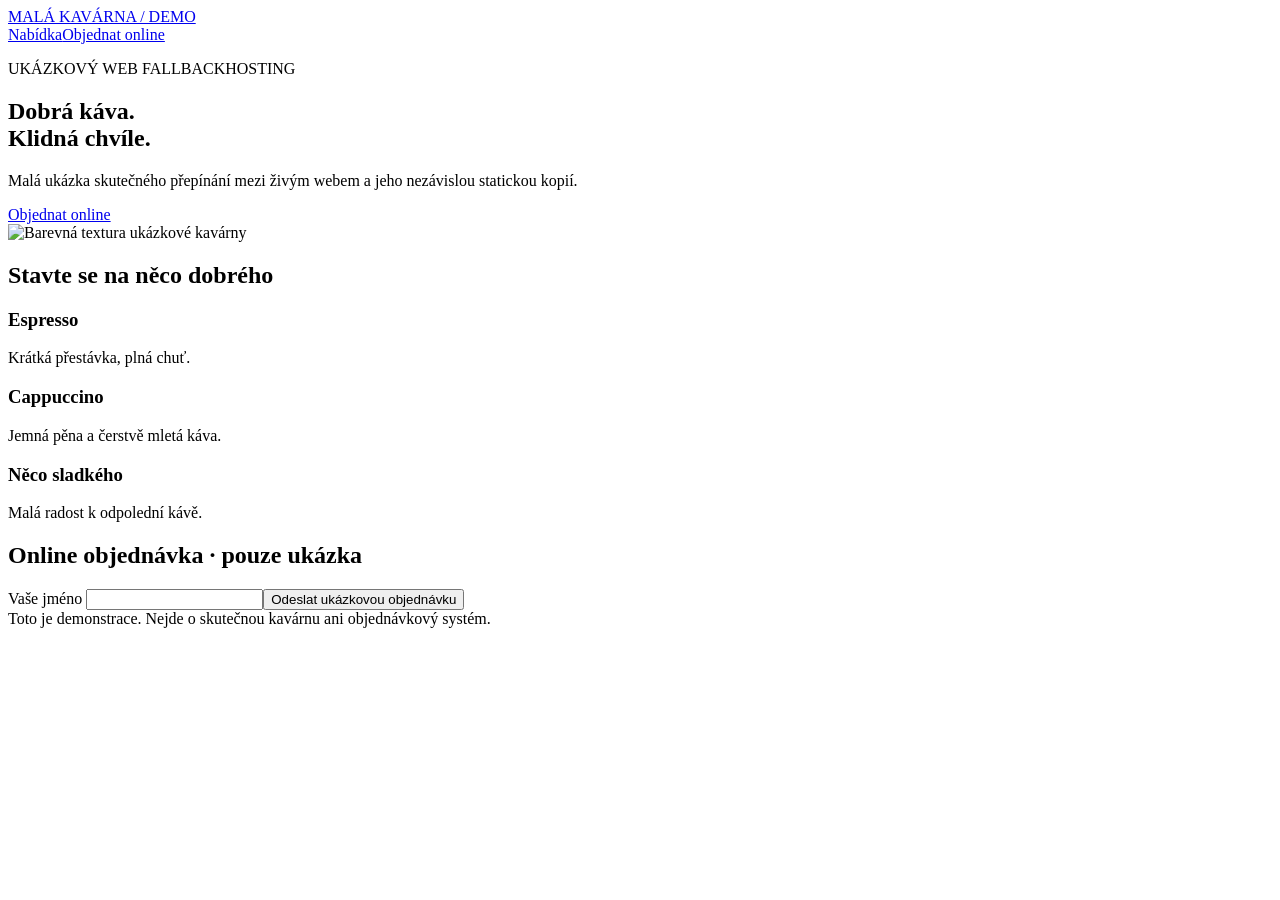
==== demo/site/index.html @ f354427e "feat: assemble minimal independent standby and maintenance slice" ====
<!doctype html><html lang="cs"><head><meta charset="utf-8"><meta name="viewport" content="width=device-width,initial-scale=1"><title>Malá kavárna · ukázkový web</title><link rel="stylesheet" href="/style.css"></head><body><header><a href="/">MALÁ KAVÁRNA / DEMO</a><nav><a href="#nabidka">Nabídka</a><a href="/objednavka/">Objednat online</a></nav></header><main><section class="hero"><div><p>UKÁZKOVÝ WEB FALLBACKHOSTING</p><h1>Dobrá káva.<br>Klidná chvíle.</h1><p>Malá ukázka skutečného přepínání mezi živým webem a jeho nezávislou statickou kopií.</p><a class="button" href="/objednavka/">Objednat online</a></div><img src="/hero.jpg" width="400" height="250" alt="Barevná textura ukázkové kavárny"></section><section id="nabidka"><h2>Stavte se na něco dobrého</h2><div class="cards"><article><h3>Espresso</h3><p>Krátká přestávka, plná chuť.</p></article><article><h3>Cappuccino</h3><p>Jemná pěna a čerstvě mletá káva.</p></article><article><h3>Něco sladkého</h3><p>Malá radost k odpolední kávě.</p></article></div></section><section><h2>Online objednávka · pouze ukázka</h2><form method="post" action="/objednavka/"><label>Vaše jméno <input name="name" required></label><button>Odeslat ukázkovou objednávku</button></form></section></main><footer>Toto je demonstrace. Nejde o skutečnou kavárnu ani objednávkový systém.</footer></body></html>
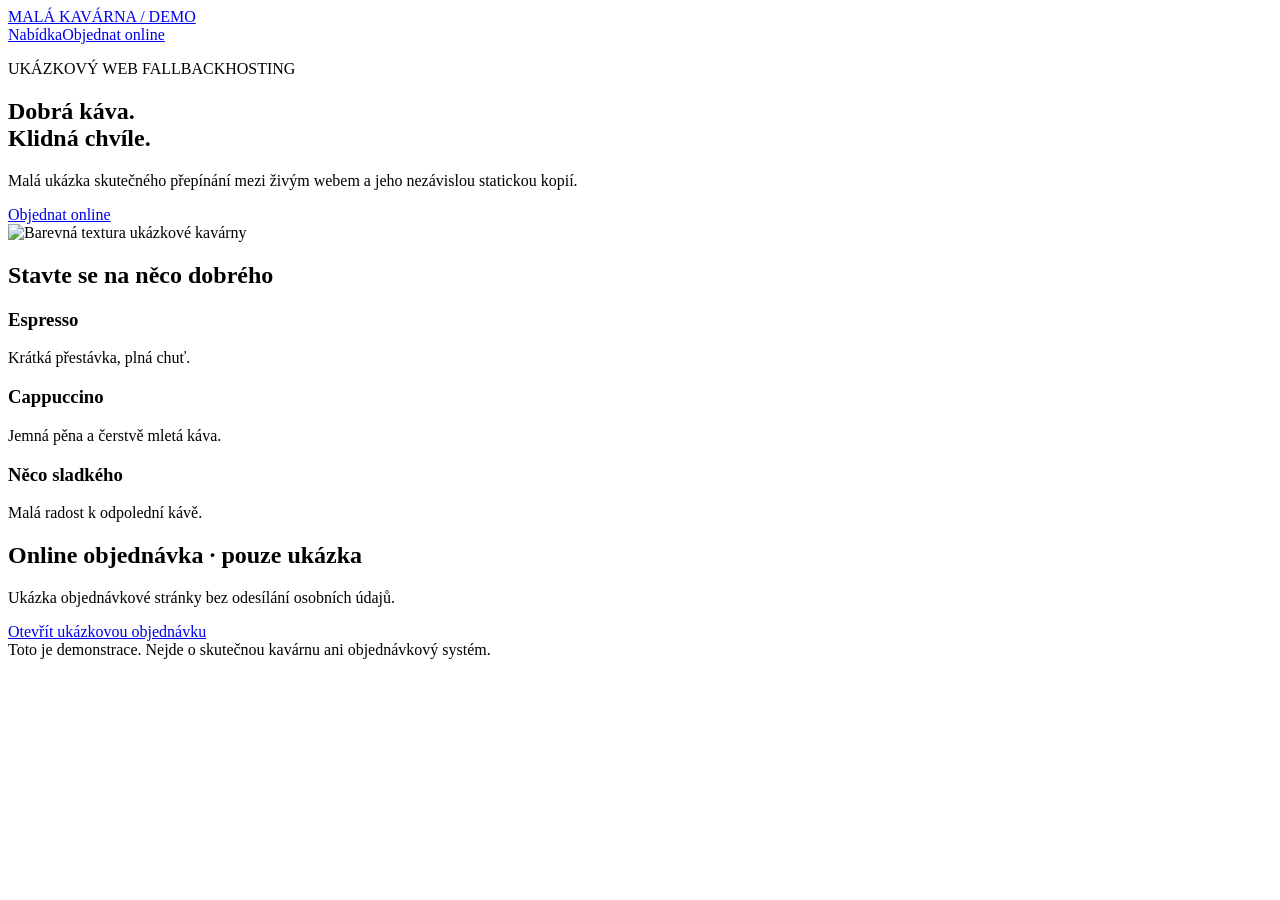
==== commit ecf0fb53: "fix: replace unsupported cafe demo order submission and verify reference API" ====
--- a/demo/site/index.html
+++ b/demo/site/index.html
@@ -1 +1 @@
-<!doctype html><html lang="cs"><head><meta charset="utf-8"><meta name="viewport" content="width=device-width,initial-scale=1"><title>Malá kavárna · ukázkový web</title><link rel="stylesheet" href="/style.css"></head><body><header><a href="/">MALÁ KAVÁRNA / DEMO</a><nav><a href="#nabidka">Nabídka</a><a href="/objednavka/">Objednat online</a></nav></header><main><section class="hero"><div><p>UKÁZKOVÝ WEB FALLBACKHOSTING</p><h1>Dobrá káva.<br>Klidná chvíle.</h1><p>Malá ukázka skutečného přepínání mezi živým webem a jeho nezávislou statickou kopií.</p><a class="button" href="/objednavka/">Objednat online</a></div><img src="/hero.jpg" width="400" height="250" alt="Barevná textura ukázkové kavárny"></section><section id="nabidka"><h2>Stavte se na něco dobrého</h2><div class="cards"><article><h3>Espresso</h3><p>Krátká přestávka, plná chuť.</p></article><article><h3>Cappuccino</h3><p>Jemná pěna a čerstvě mletá káva.</p></article><article><h3>Něco sladkého</h3><p>Malá radost k odpolední kávě.</p></article></div></section><section><h2>Online objednávka · pouze ukázka</h2><form method="post" action="/objednavka/"><label>Vaše jméno <input name="name" required></label><button>Odeslat ukázkovou objednávku</button></form></section></main><footer>Toto je demonstrace. Nejde o skutečnou kavárnu ani objednávkový systém.</footer></body></html>
+<!doctype html><html lang="cs"><head><meta charset="utf-8"><meta name="viewport" content="width=device-width,initial-scale=1"><title>Malá kavárna · ukázkový web</title><link rel="stylesheet" href="/style.css"></head><body><header><a href="/">MALÁ KAVÁRNA / DEMO</a><nav><a href="#nabidka">Nabídka</a><a href="/objednavka/">Objednat online</a></nav></header><main><section class="hero"><div><p>UKÁZKOVÝ WEB FALLBACKHOSTING</p><h1>Dobrá káva.<br>Klidná chvíle.</h1><p>Malá ukázka skutečného přepínání mezi živým webem a jeho nezávislou statickou kopií.</p><a class="button" href="/objednavka/">Objednat online</a></div><img src="/hero.jpg" width="400" height="250" alt="Barevná textura ukázkové kavárny"></section><section id="nabidka"><h2>Stavte se na něco dobrého</h2><div class="cards"><article><h3>Espresso</h3><p>Krátká přestávka, plná chuť.</p></article><article><h3>Cappuccino</h3><p>Jemná pěna a čerstvě mletá káva.</p></article><article><h3>Něco sladkého</h3><p>Malá radost k odpolední kávě.</p></article></div></section><section><h2>Online objednávka · pouze ukázka</h2><p>Ukázka objednávkové stránky bez odesílání osobních údajů.</p><a class="button" href="/objednavka/">Otevřít ukázkovou objednávku</a></section></main><footer>Toto je demonstrace. Nejde o skutečnou kavárnu ani objednávkový systém.</footer></body></html>
